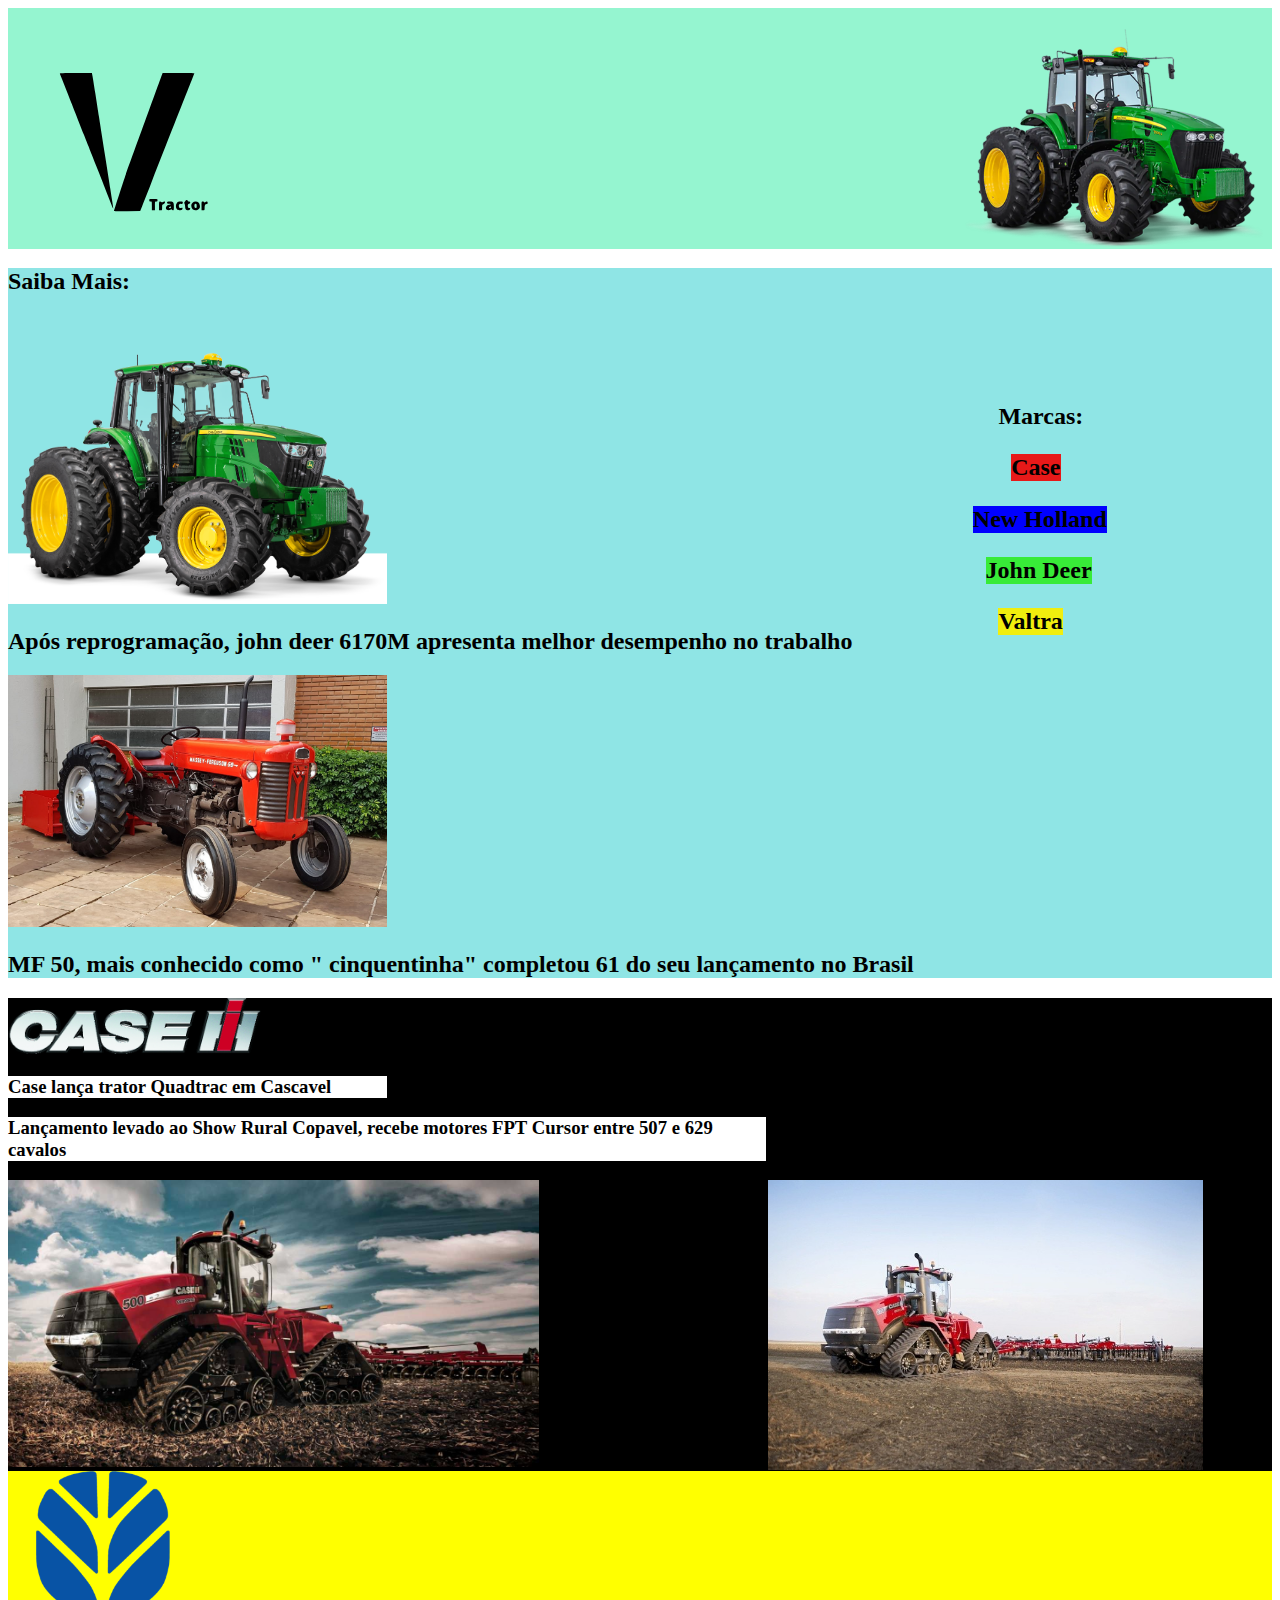
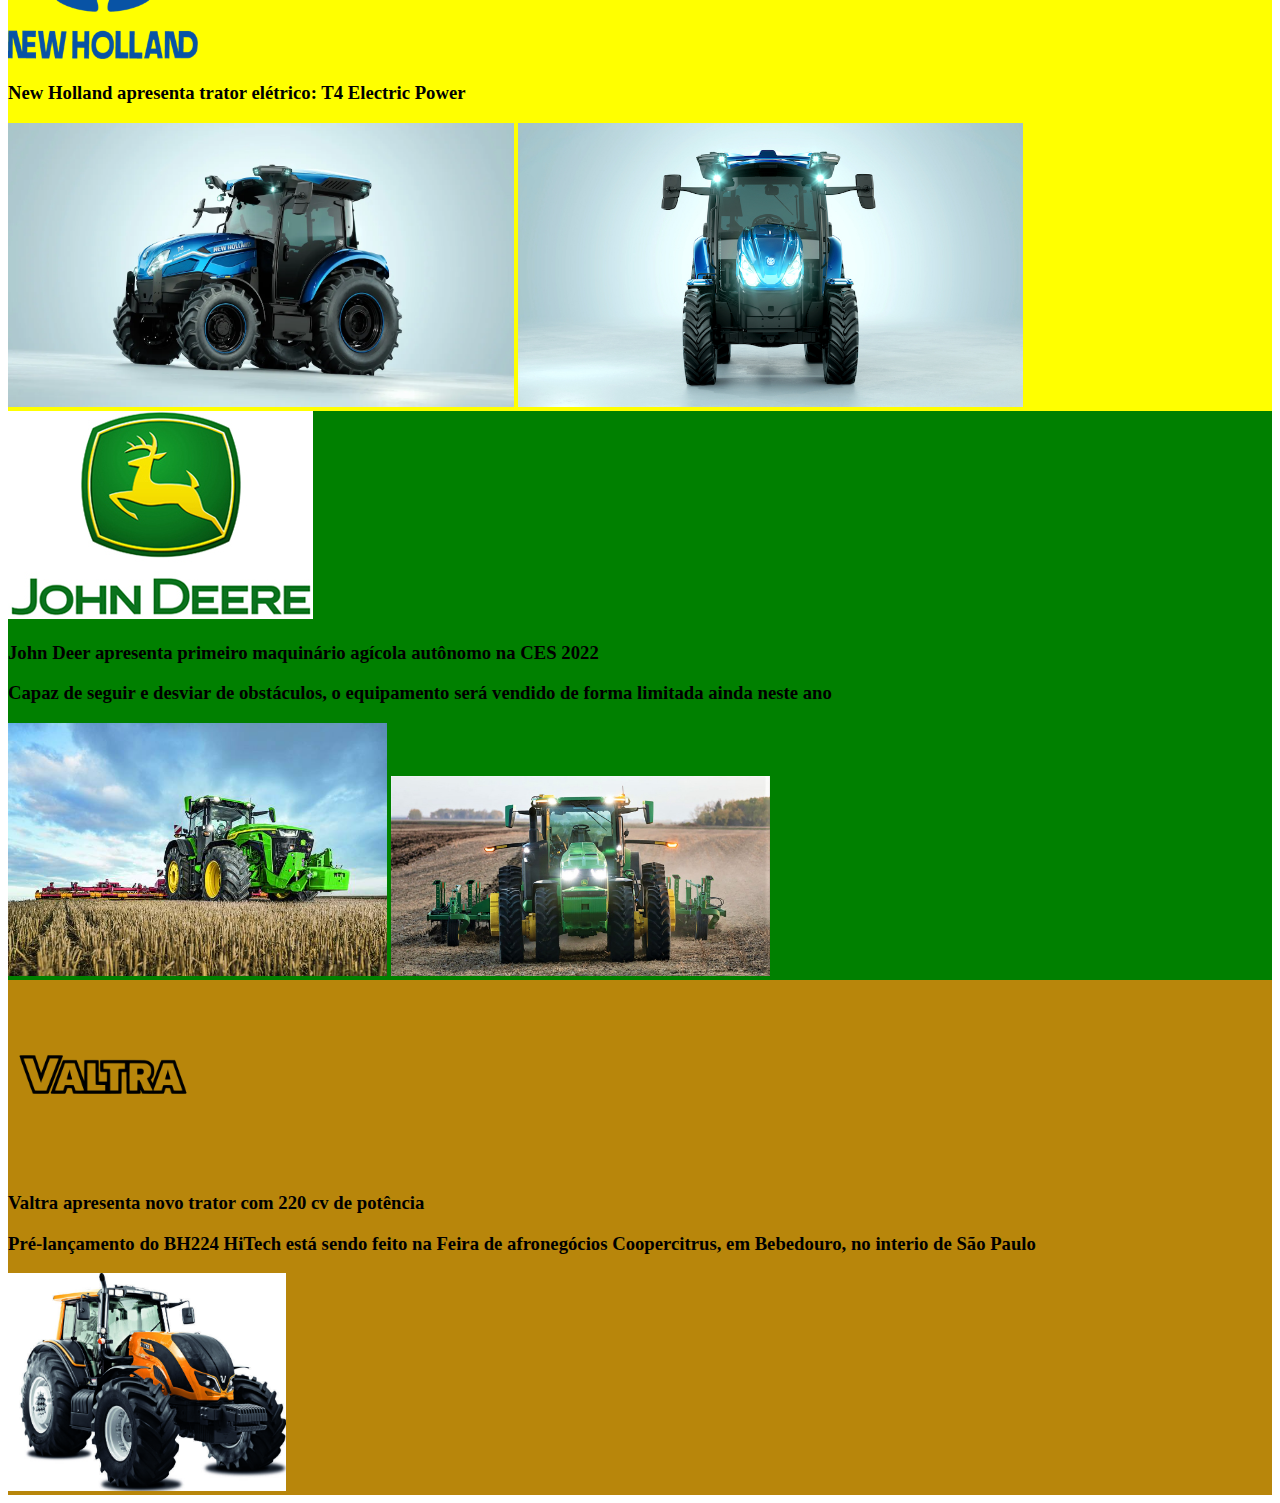
==== o-brabo-main/index.html @ 8b03c037 "Add files via upload" ====
<!DOCTYPE html>
<html lang="en">
<head>
    <meta charset="UTF-8">
    <meta http-equiv="X-UA-Compatible" content="IE=edge">
    <meta name="viewport" content="width=device-width, initial-scale=1.0">
    <title>Document</title>
    <link rel="stylesheet" href="style.css">
</head>
<body>
   <header>
    <header class="cabeçalho"> 
        <img class="imgs" src="Tractor-_1_.svg" alt="" srcset="">
    <h1>  </h1>
    <img class="img" src="trator_7j_large_f688f995385ce4bcabbc91c88164c9c45195d8d3.webp" alt="" srcset="">
  
   </header>
  <section class="blz">
    <h2 class="tit">Saiba Mais:</h2>
    <img class="deer" src="r3g002376_NK-trator-6m.png" alt="" srcset=""> <h2 class="Marcas">Marcas:</h2> 
    <h2 class="C">Case</h2>
    <h2 class="N">New Holland</h2>
    <h2 class="J">John Deer</h2>
    <h2 class="V"> Valtra </h2>
    <h2 class="t1">Após reprogramação, john deer 6170M  apresenta melhor desempenho no trabalho</h2>
    <img class="mf" src="E3E7A0D8-E634-4D2D-9D70-EE98B0629601 (1).jpg" alt="">
    <h2 class="t2">MF 50, mais conhecido como 
        " cinquentinha" completou 61 do seu lançamento no Brasil</h2>
        
    
  </section>
  <section class="SC">
    <img class="cas" src="logo.png" alt="">
    <h3 class="TC">Case lança trator Quadtrac em Cascavel</h3>
    <h3 class="TC2">Lançamento levado ao Show Rural Copavel, recebe motores FPT Cursor entre 507 e 629 cavalos</h3>
    <img class="case" src="x_noticia_28671.jpg__1200x650_q85_subsampling-2.jpg" alt="">
    <img class="Q" src="case-ih-maiores.jpg" alt="">

  </section>
  <section class="SN">
    <img class="Logo" src="new-holland-logo-5E4150014A-seeklogo.com.png" alt="">
    <h3 class="TN">New Holland apresenta trator elétrico: T4 Electric Power</h3>
    <img class="t4" src="fab5218d-e04f-4ad1-943d-0814748f1505.webp" alt="">
    <img class="holl" src="df3f806d-ec4f-48cb-96e5-bce54b91457d.jpg" alt="">
  </section>
<section class="SJ"><img class="logojonh" src="john+deere+logo.jpg" alt="">
<h3 class="TJ">John Deer apresenta primeiro maquinário agícola autônomo na CES 2022</h3>
<h3 class="TJ2"> Capaz de seguir e desviar de obstáculos, o equipamento será vendido de forma limitada ainda neste ano</h3>
<img class="jd" src="8r410_vaederstad_disc_harrow_adn6223.jpg" alt="">
<img class="john" src="john_deere_ces_trator_autonomo.jpg" alt="">
<section class="SV"><img class="Vl" src="valtra-4096.png" alt="">
    <h3 class="TV">Valtra apresenta novo trator com 220 cv de potência</h3>
    <h3 class="TV2">Pré-lançamento do BH224 HiTech está sendo feito na Feira de afronegócios Coopercitrus, em Bebedouro, no interio de São Paulo</h3>
    <img class="valt" src="valtra01-805x630.jpg" alt="">
</section> 


     
</body>
</html>
---- o-brabo-main/style.css ----
.cabeçalho{
   display: flex;
   justify-content:space-between;
   background-color: #95f5d0

}
.img{
   width: 25%;
justify-content: right;
}
.imgs{
   width: 20%;
   position: absolute;
   top: 15 ;
   left: 15;
}
.case{
   width: 42%;
}

.mf{
   width: 30%;
}
.john{
   width:30% ;
}

.valt{
   width:22% ;
}

.deer {
   width: 30%;

}
.jd {
   width:30% ;
}
.cas{
   width:30% ;
}
.holl{
   width:40% ;
}

.t4{
   width: 40%;
}
.logojohn{
   width: 30%;
}


   .brabo{
      grid-template-columns: auto;
   }
   .blz{
      background-color: rgb(143, 229, 229);
     }
   .Marcas{
      position: absolute;
      left: 78%;
      margin-top: -16%;
   }
   .C{
      position: absolute;
      left: 79%;
      margin-top: -12%;
      background-color: rgb(231, 25, 25);
   }
   .N{
      position: absolute;
      left: 76%;
      margin-top: -8%;
      background-color: blue;

   }
   .J{
      position: absolute;
      left: 77%;
      margin-top: -4%;
      background-color: rgb(56, 235, 56);

   }
   .V{
      position: absolute;
      left: 78%;
      margin-top: 0%;
      background-color: rgb(241, 238, 14);
   }
 .SC{
   background-color: black;
   
   
 }
 .TC{
   background-color: white;
   width: 30%;
 }
 .TC2{
   background-color: white;
   width: 60%;

 }
 .Q{
  width: 34%;
  float: right;
  position: absolute;
  left: 60%;
 }
 .cas{
  
   width:20% 
 }
 .SN{
   background-color: yellow;
 }
 .Logo{
   width: 15%;
 }
.SJ{
   background-color: green;
}
.SV{
   background-color: darkgoldenrod;
}
.Vl{
   width: 15%;
}
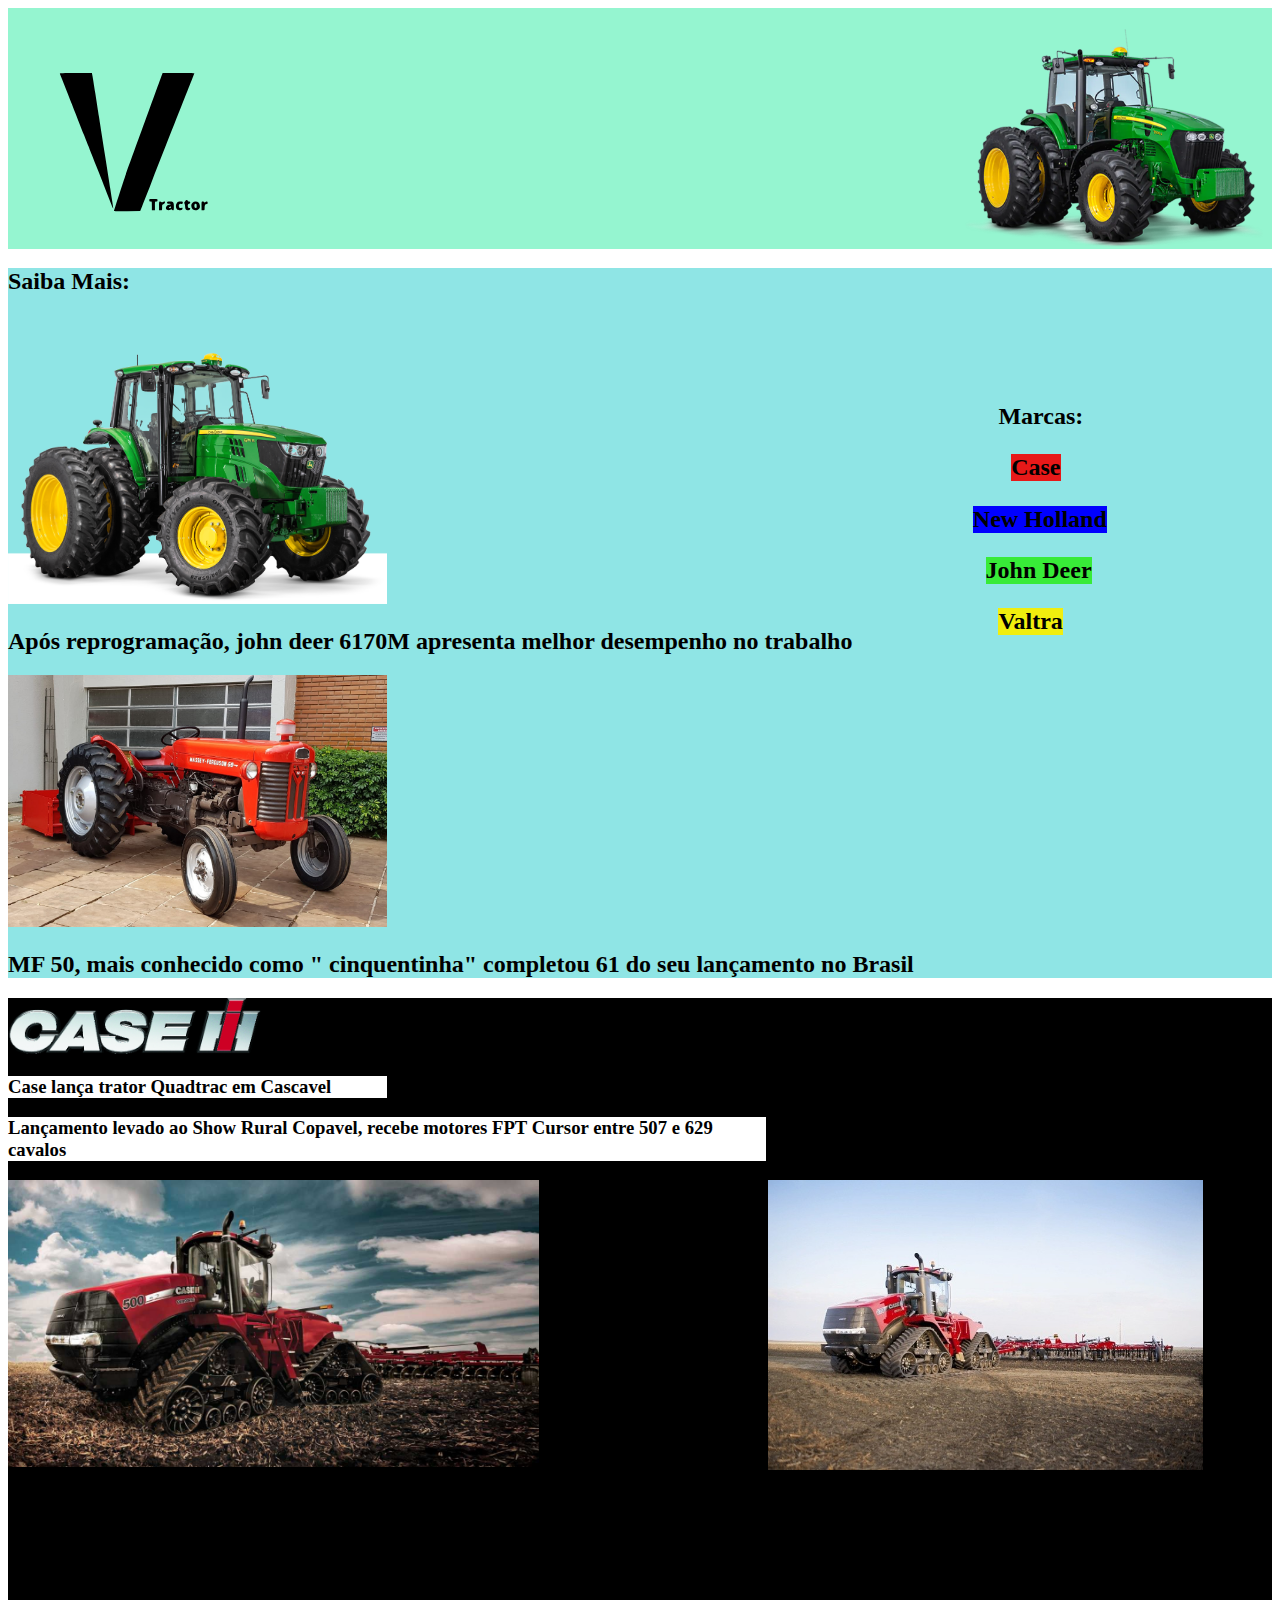
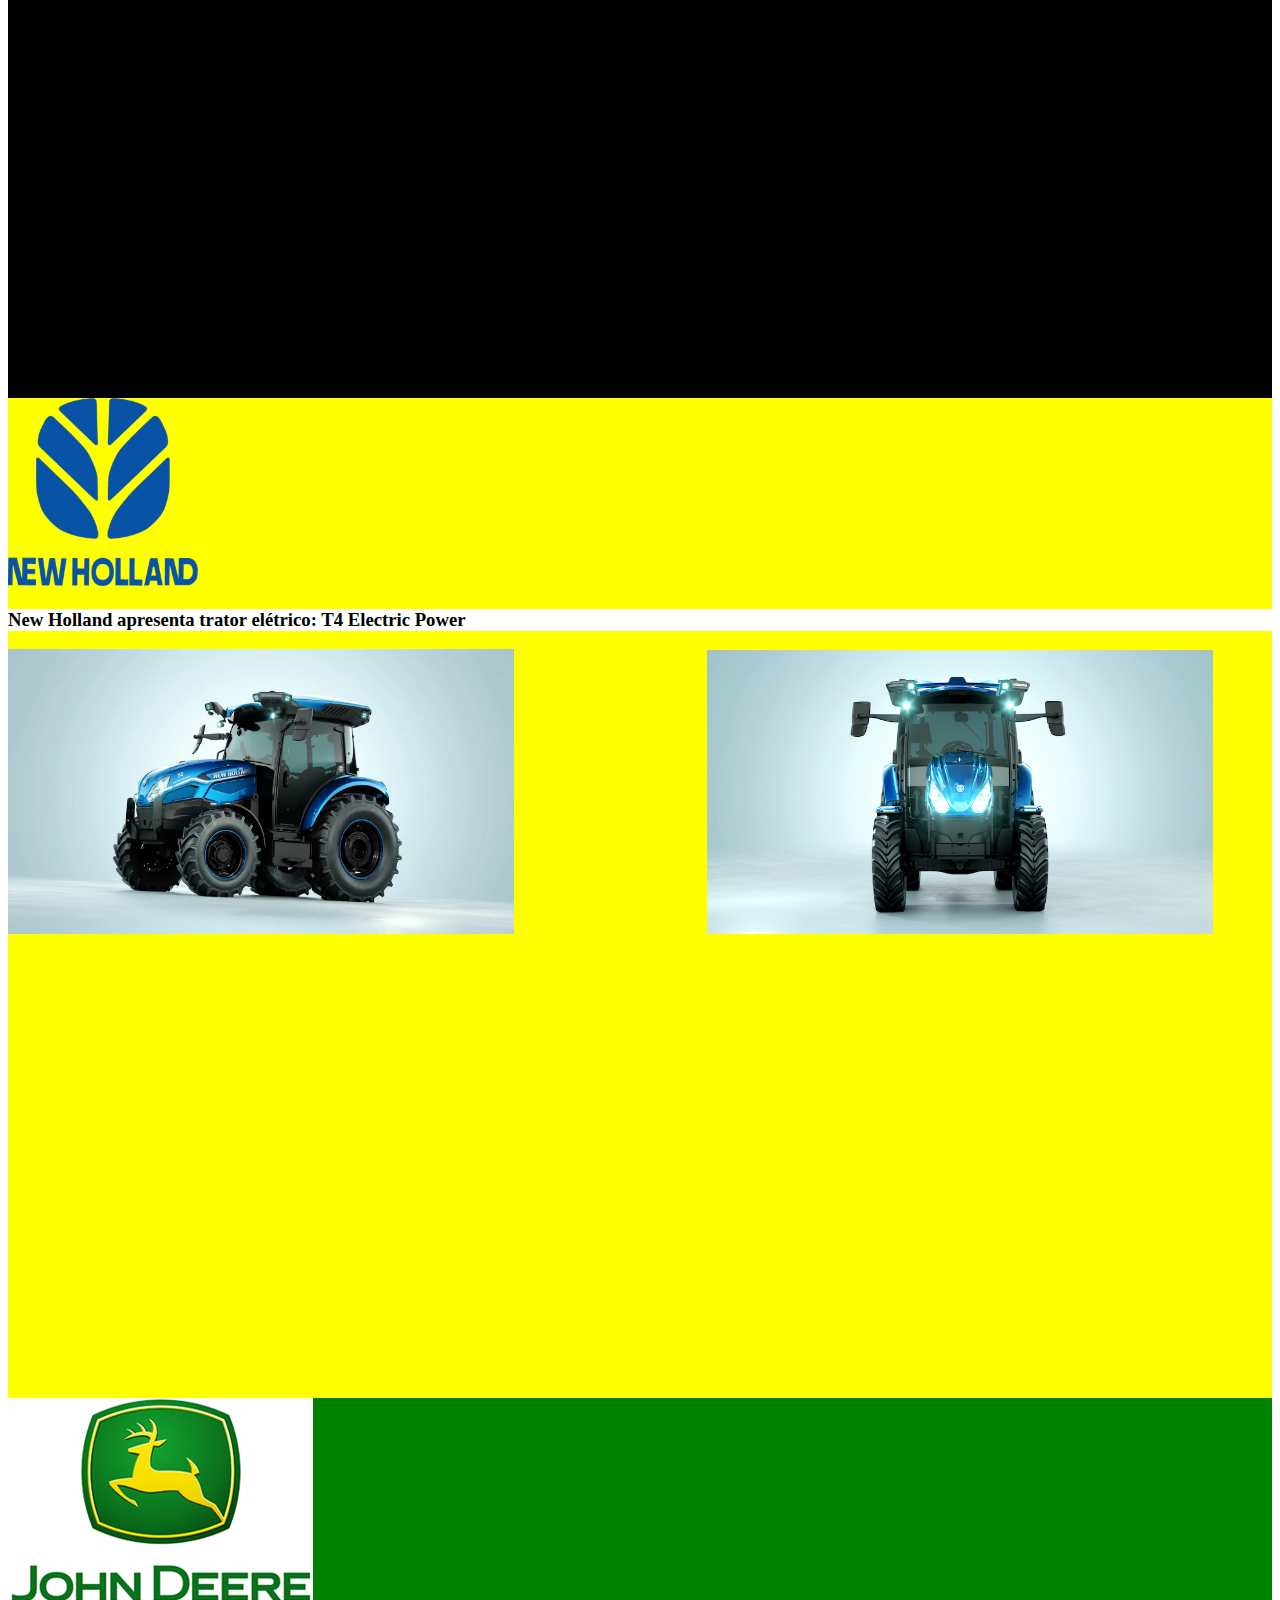
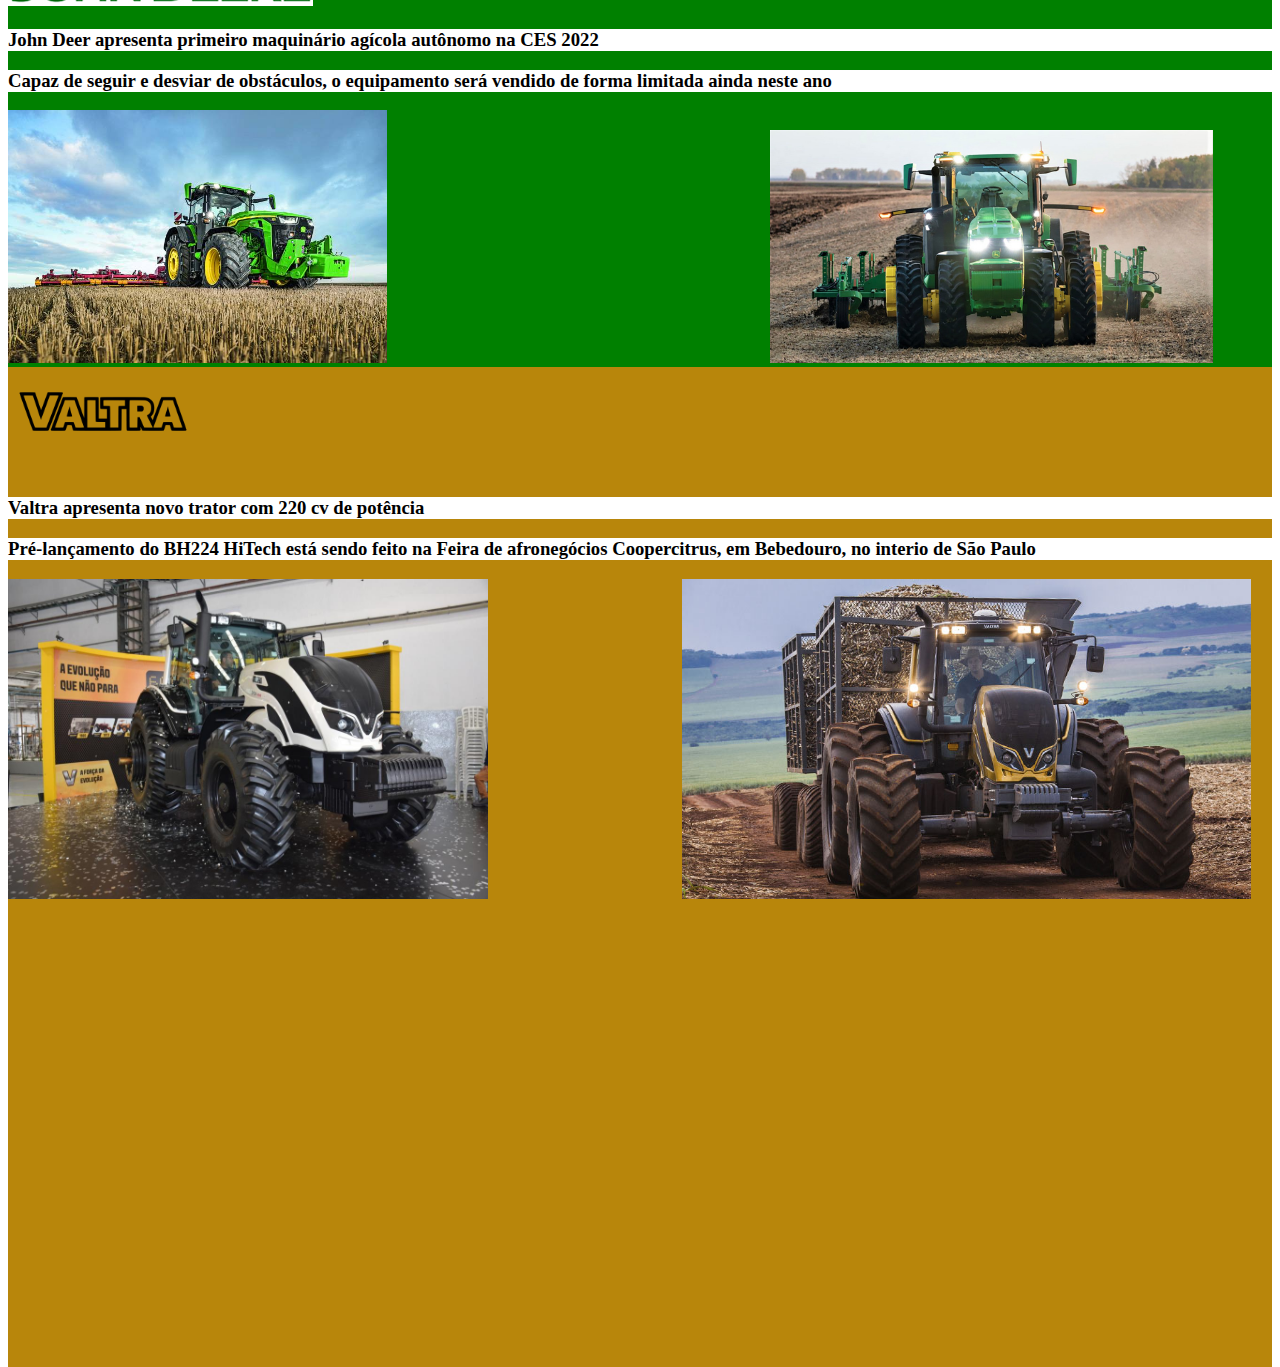
==== commit 27dfcd66: "Add files via upload" ====
--- a/o-brabo-main/index.html
+++ b/o-brabo-main/index.html
@@ -43,15 +43,20 @@
     <img class="t4" src="fab5218d-e04f-4ad1-943d-0814748f1505.webp" alt="">
     <img class="holl" src="df3f806d-ec4f-48cb-96e5-bce54b91457d.jpg" alt="">
   </section>
-<section class="SJ"><img class="logojonh" src="john+deere+logo.jpg" alt="">
+
+
+  <section class="SJ"><img class="logojonh" src="john+deere+logo.jpg" alt="">
 <h3 class="TJ">John Deer apresenta primeiro maquinário agícola autônomo na CES 2022</h3>
 <h3 class="TJ2"> Capaz de seguir e desviar de obstáculos, o equipamento será vendido de forma limitada ainda neste ano</h3>
 <img class="jd" src="8r410_vaederstad_disc_harrow_adn6223.jpg" alt="">
 <img class="john" src="john_deere_ces_trator_autonomo.jpg" alt="">
+
+
 <section class="SV"><img class="Vl" src="valtra-4096.png" alt="">
     <h3 class="TV">Valtra apresenta novo trator com 220 cv de potência</h3>
     <h3 class="TV2">Pré-lançamento do BH224 HiTech está sendo feito na Feira de afronegócios Coopercitrus, em Bebedouro, no interio de São Paulo</h3>
-    <img class="valt" src="valtra01-805x630.jpg" alt="">
+    <img class="valt" src="3d8d2-515_VT_BH224-HiTech_Edi----o-60-anos.jpg" alt="">
+    <img class="Bh" src="valtra-bh-hitech-vs-03.jpg" alt="">
 </section> 
 
 
--- a/o-brabo-main/style.css
+++ b/o-brabo-main/style.css
@@ -27,8 +27,14 @@
 }
 
 .valt{
-   width:22% ;
+   width: 38% ;
+   position: relative;
+   left: 0;
+
+
+
 }
+
 
 .deer {
    width: 30%;
@@ -42,6 +48,8 @@
 }
 .holl{
    width:40% ;
+   position: relative;
+   left: 15%;
 }
 
 .t4{
@@ -91,6 +99,7 @@
    }
  .SC{
    background-color: black;
+   height: 1000px;
    
    
  }
@@ -115,16 +124,53 @@
  }
  .SN{
    background-color: yellow;
+   height: 1000px;
+ }
+ .TN{
+   background-color: white;
  }
  .Logo{
    width: 15%;
  }
 .SJ{
    background-color: green;
+   height: 1000px;
+
+}
+.TJ{
+   background-color: white;
+   
+}
+.TJ2{
+   background-color: white;
+}
+.john{
+   width: 35%;
+   position: relative;
+   left: 30%;
 }
 .SV{
    background-color: darkgoldenrod;
+   height: 1000px;
 }
 .Vl{
    width: 15%;
+   position: relative;
+   top: -5%;
+   left: 0%;
+
+}
+.Bh{
+   width: 45%;
+ position: relative;
+ left: 15%;
+
+}
+.TV{
+   position: relative;
+   margin-top: -5%;
+   background-color: white;
+}
+.TV2{
+   background-color: white;
 }